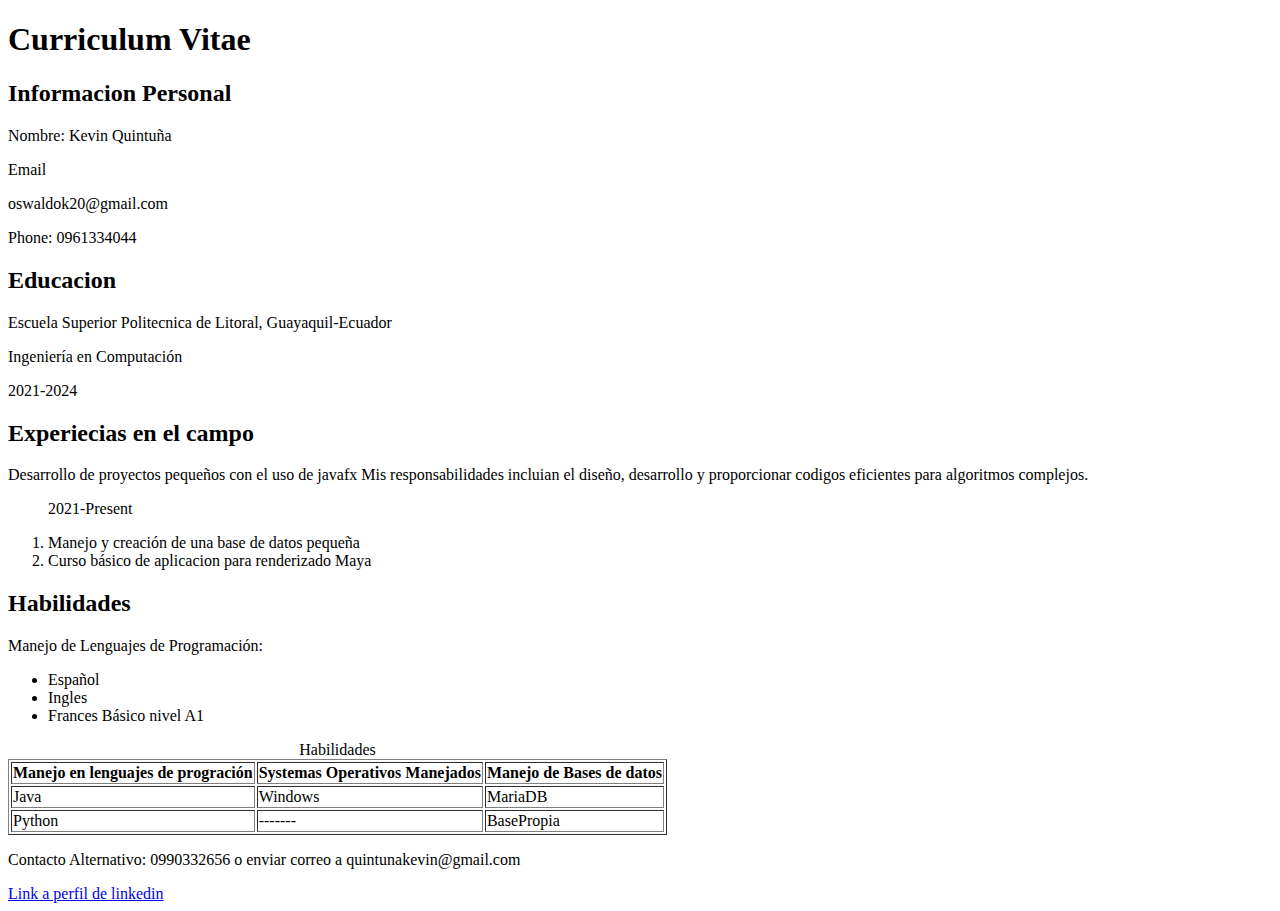
==== index.html @ fdeb3186 "Update index.html" ====
<!DOCTYPE html>
<html>
<head>
<title>Curriculum Vitae</title>
<meta charset="utf-8"> 
</head>
<body>
<header>
<h1>Curriculum Vitae</h1>
</header>
<main>
<section>
<h2>Informacion Personal</h2>
<p>Nombre: Kevin Quintuña</p>
<p>Email</p>
 <nav>
  <p>oswaldok20@gmail.com</p>
 </nav>
<p>Phone: 0961334044</p>
</section>
<section>
<h2>Educacion</h2>
<p>Escuela Superior Politecnica de Litoral, Guayaquil-Ecuador</p>
<span class=¨highlight¨>Ingeniería en Computación</p>
<p>2021-2024</p>
</section>
<section>
 <div class=¨section¨>
  <h2>Experiecias en el campo</h2>
 <p>Desarrollo de proyectos pequeños con el uso de javafx
  Mis responsabilidades incluian el diseño, desarrollo y proporcionar 
  codigos eficientes para algoritmos complejos.
  </p>
  <ol>
<p>2021-Present</p>
   <li>Manejo y creación de una base de datos pequeña</li>
    <li>Curso básico de aplicacion para renderizado Maya</li>
  </ol>
 </div>
</section>

<section>
<h2>Habilidades</h2>
<p> Manejo de Lenguajes de Programación:</p> 
 <ul>
  <li>Español</li>
  <li>Ingles</li>
  <li>Frances Básico nivel A1</li>
  </ul>
 
   <table border=¨1¨>
    <caption>Habilidades</caption>
    
<thead>
<tr>
<th>Manejo en lenguajes de progración</th>
<th>Systemas Operativos Manejados</th>
<th>Manejo de Bases de datos</th>
</tr>
</thead>
<tbody>
<tr>
<td>Java</td>
<td>Windows</td>
<td>MariaDB</td>
</tr>
 <tr>
<td>Python</td>
<td>-------</td>
<td>BasePropia</td>
</tr>
</tbody>
</table>

</section>
</main>
<footer>
 
<p>Contacto Alternativo: 0990332656 o enviar correo a quintunakevin@gmail.com</p>
 <a href=¨https://www.linkedin.com/feed/¨>Link a perfil de linkedin</a>
</footer>
</body>
</html>
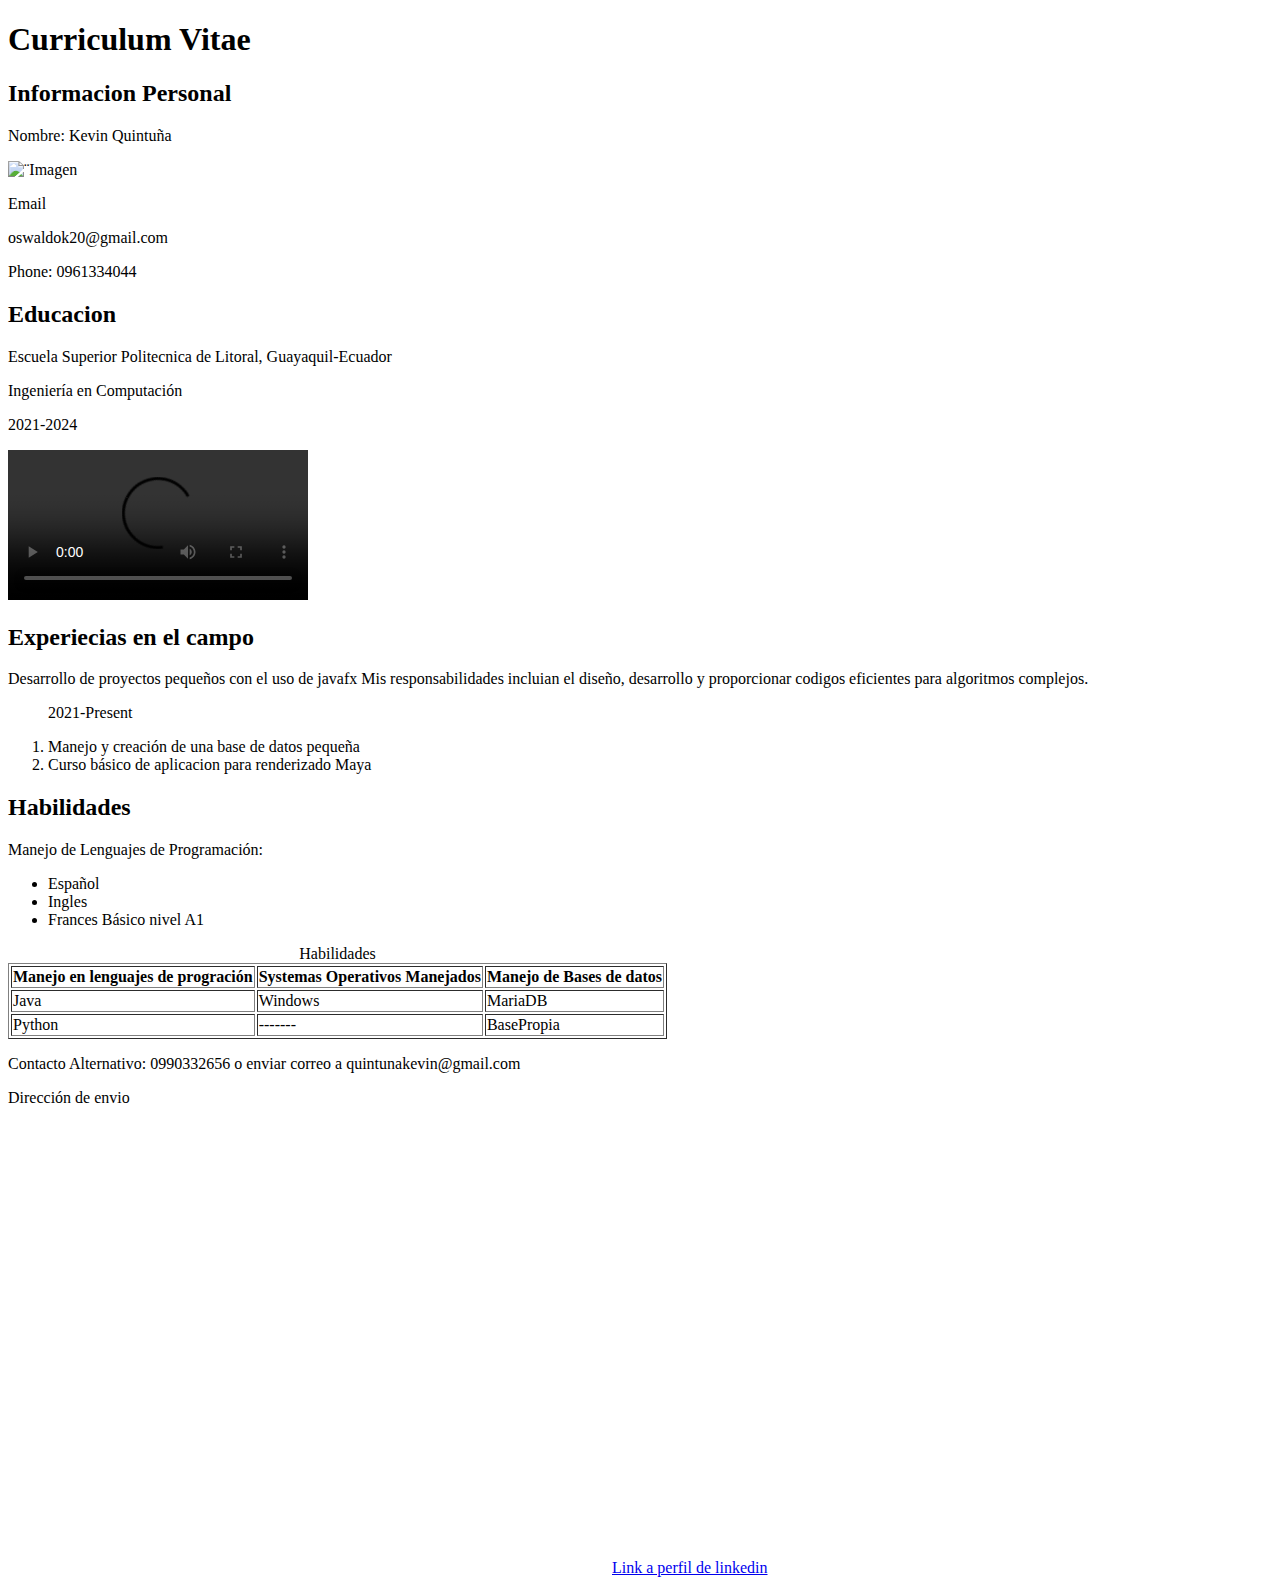
==== commit 63f456fb: "Update index.html" ====
--- a/index.html
+++ b/index.html
@@ -12,6 +12,7 @@
 <section>
 <h2>Informacion Personal</h2>
 <p>Nombre: Kevin Quintuña</p>
+ <img scr=¨https://s36496.pcdn.co/wp-content/uploads/2017/11/9-si-foto-cv.png¨ alt=¨Imagen postulante¨>
 <p>Email</p>
  <nav>
   <p>oswaldok20@gmail.com</p>
@@ -24,6 +25,11 @@
 <span class=¨highlight¨>Ingeniería en Computación</p>
 <p>2021-2024</p>
 </section>
+  
+  <video controls=¨yes¨>
+  <source src="ruta_del_video.mp4" type="video/mp4">
+   </video>
+ 
 <section>
  <div class=¨section¨>
   <h2>Experiecias en el campo</h2>
@@ -77,6 +83,13 @@
 <footer>
  
 <p>Contacto Alternativo: 0990332656 o enviar correo a quintunakevin@gmail.com</p>
+<p>Dirección de envio</p>
+   <iframe
+    width="600"
+    height="450"
+    frameborder="0" style="border:0"
+    src="https://www.google.com/maps/embed?pb=!1m18!1m12!1m3!1d387168.5088354774!2d-74.25986415397357!3d40.69714942280935!2m3!1f0!2f0!3f0!3m2!1i1024!2i768!4f13.1!3m3!1m2!1s0x89c24fa5d33f083b%3A0xc80b8f06e177fe62!2sNew%20York%2C%20EE.%20UU.!5e0!3m2!1ses!2smx!4v1621625027817!5m2!1ses!2smx">
+  </iframe>
  <a href=¨https://www.linkedin.com/feed/¨>Link a perfil de linkedin</a>
 </footer>
 </body>
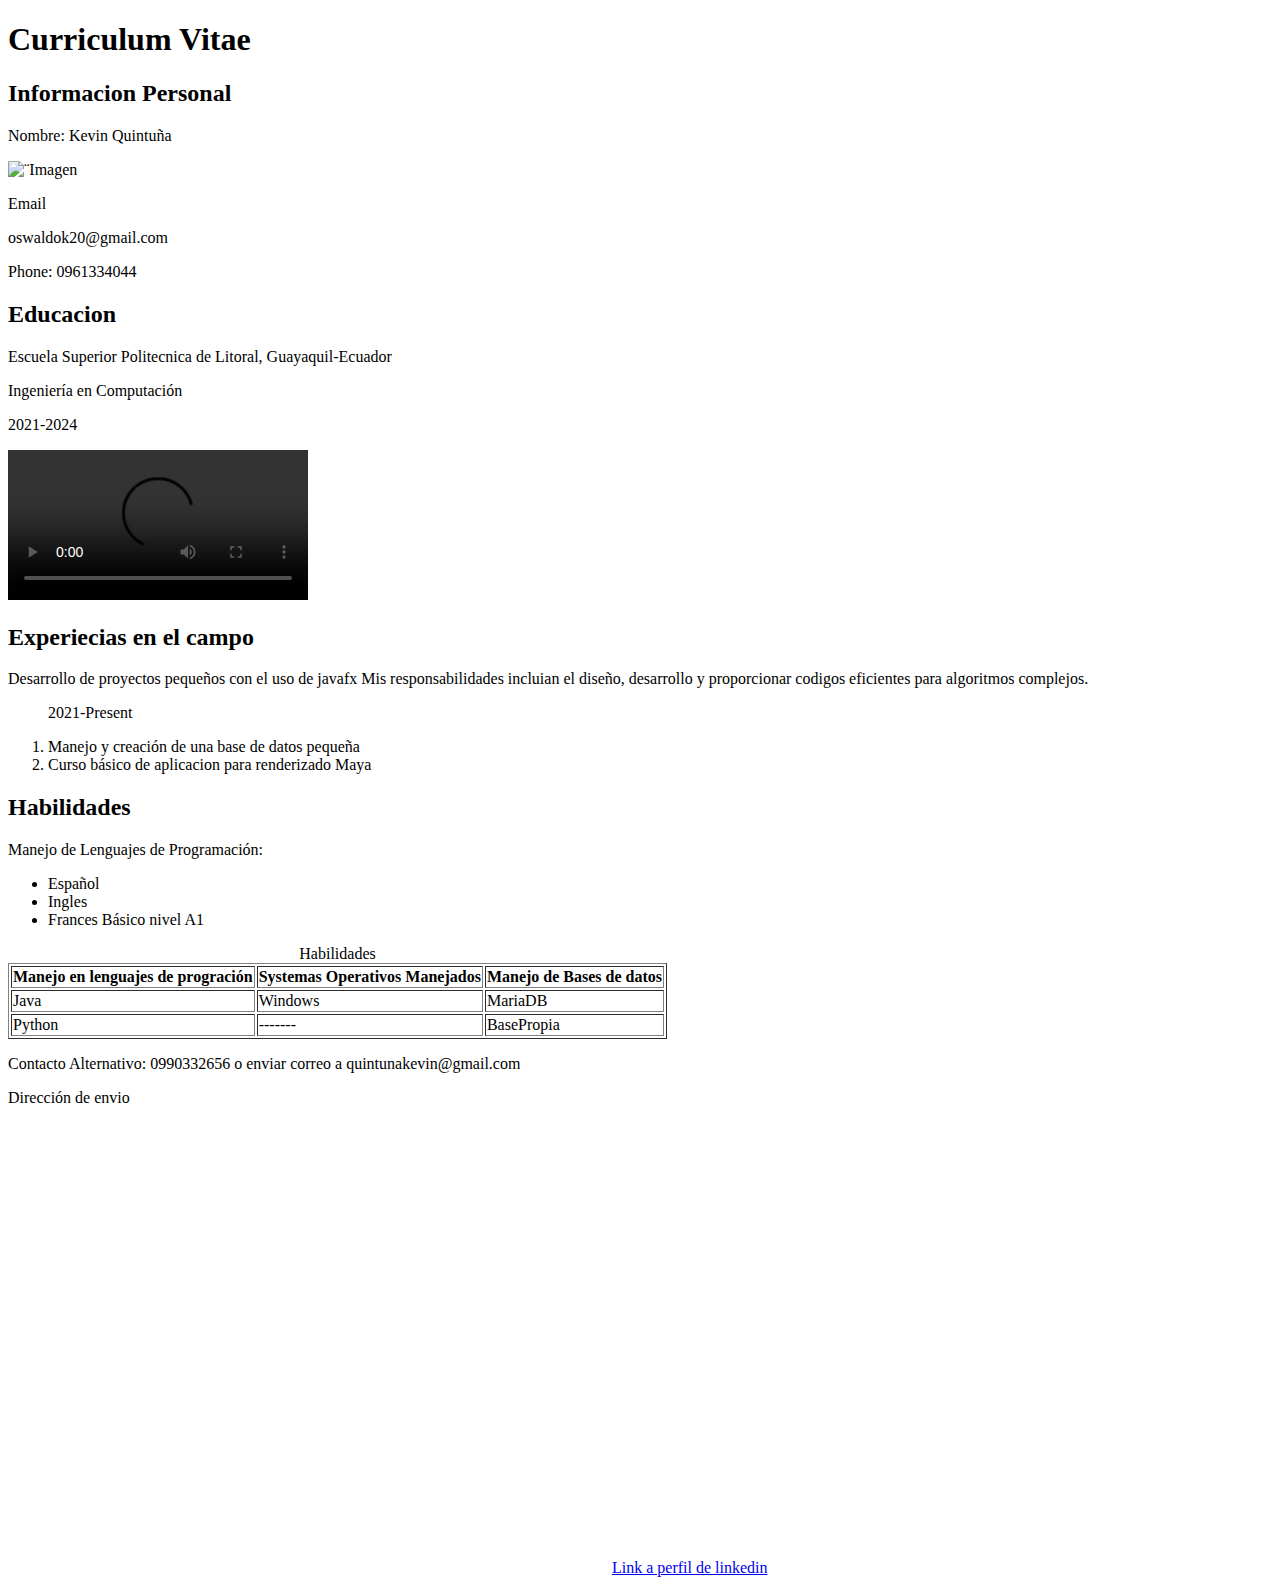
==== commit 9ed376dd: "Update index.html" ====
--- a/index.html
+++ b/index.html
@@ -12,7 +12,7 @@
 <section>
 <h2>Informacion Personal</h2>
 <p>Nombre: Kevin Quintuña</p>
- <img scr=¨https://s36496.pcdn.co/wp-content/uploads/2017/11/9-si-foto-cv.png¨ alt=¨Imagen postulante¨>
+ <img scr=.png¨ alt=¨Imagen postulante¨>
 <p>Email</p>
  <nav>
   <p>oswaldok20@gmail.com</p>
@@ -26,7 +26,7 @@
 <p>2021-2024</p>
 </section>
   
-  <video controls=¨yes¨>
+  <video controls>
   <source src="ruta_del_video.mp4" type="video/mp4">
    </video>
  
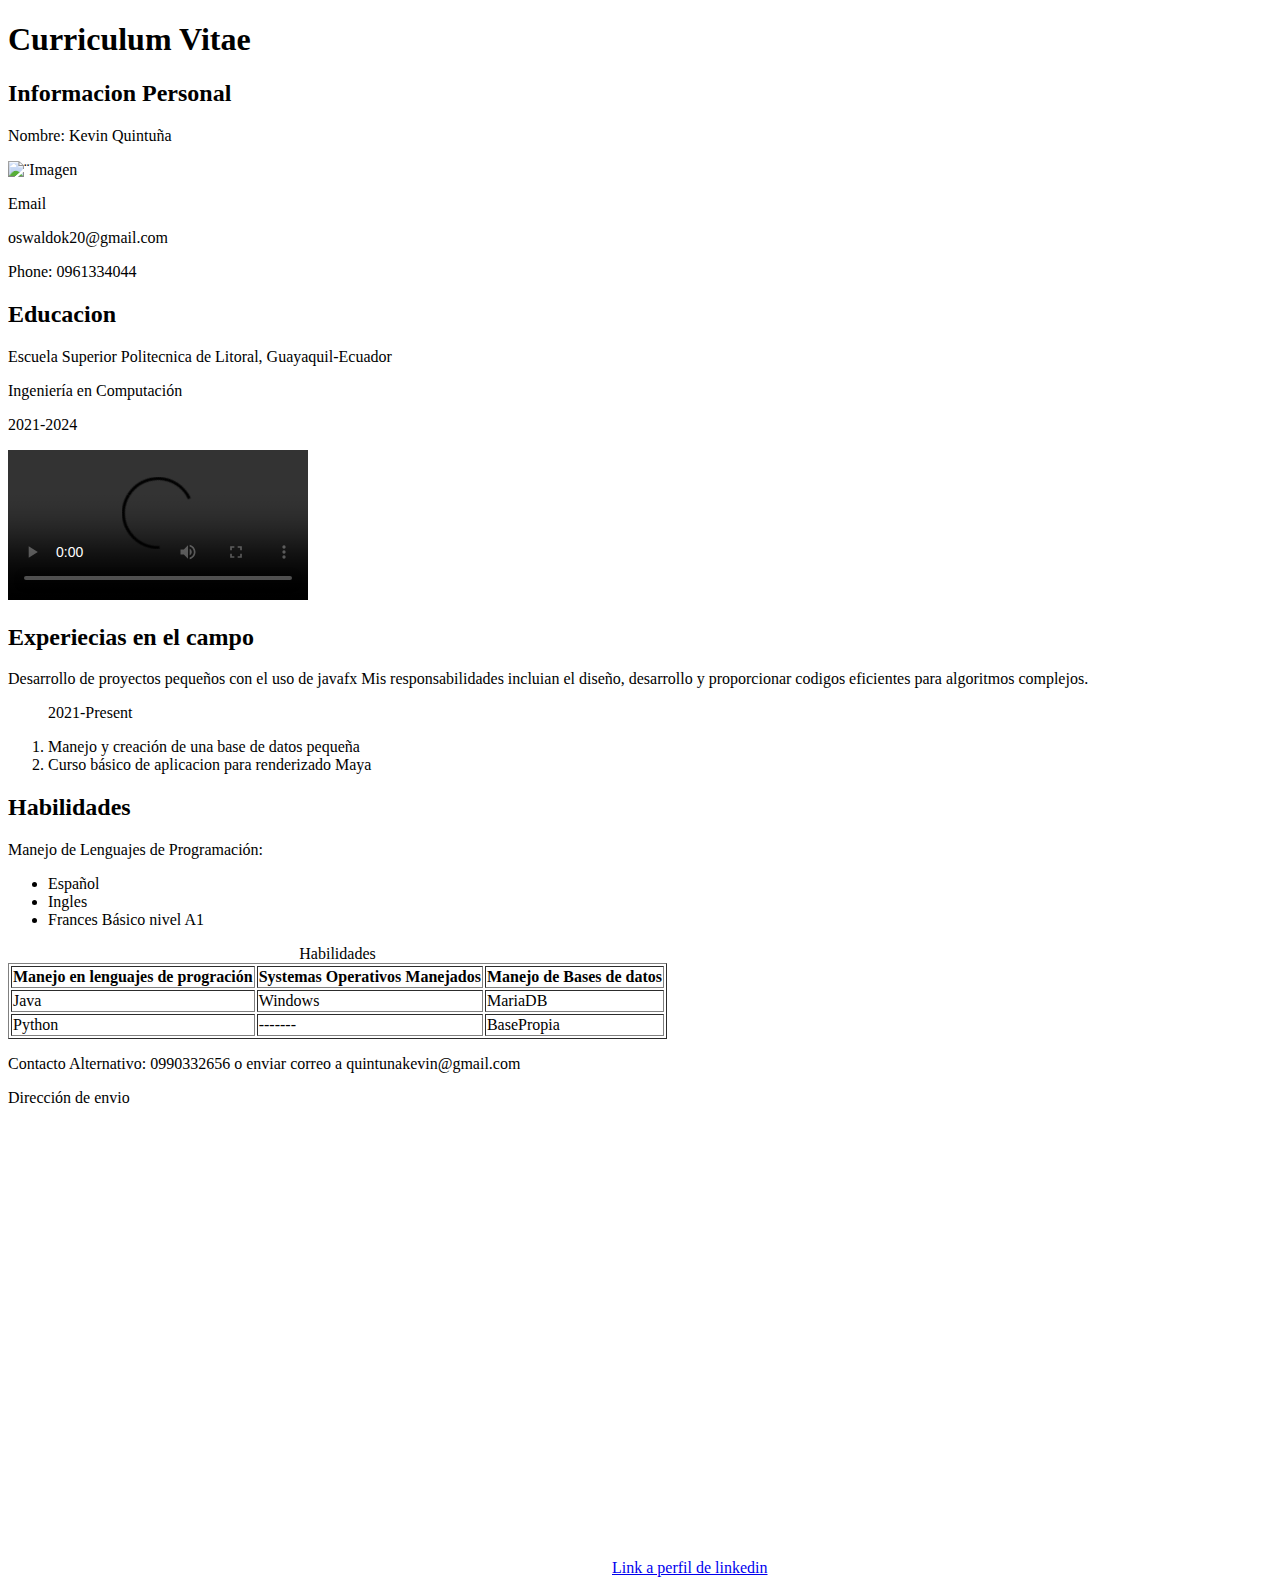
==== commit 9d95340d: "Update index.html" ====
--- a/index.html
+++ b/index.html
@@ -12,7 +12,7 @@
 <section>
 <h2>Informacion Personal</h2>
 <p>Nombre: Kevin Quintuña</p>
- <img scr=.png¨ alt=¨Imagen postulante¨>
+ <img scr=¨9-si-foto-cv.png¨ alt=¨Imagen postulante¨>
 <p>Email</p>
  <nav>
   <p>oswaldok20@gmail.com</p>
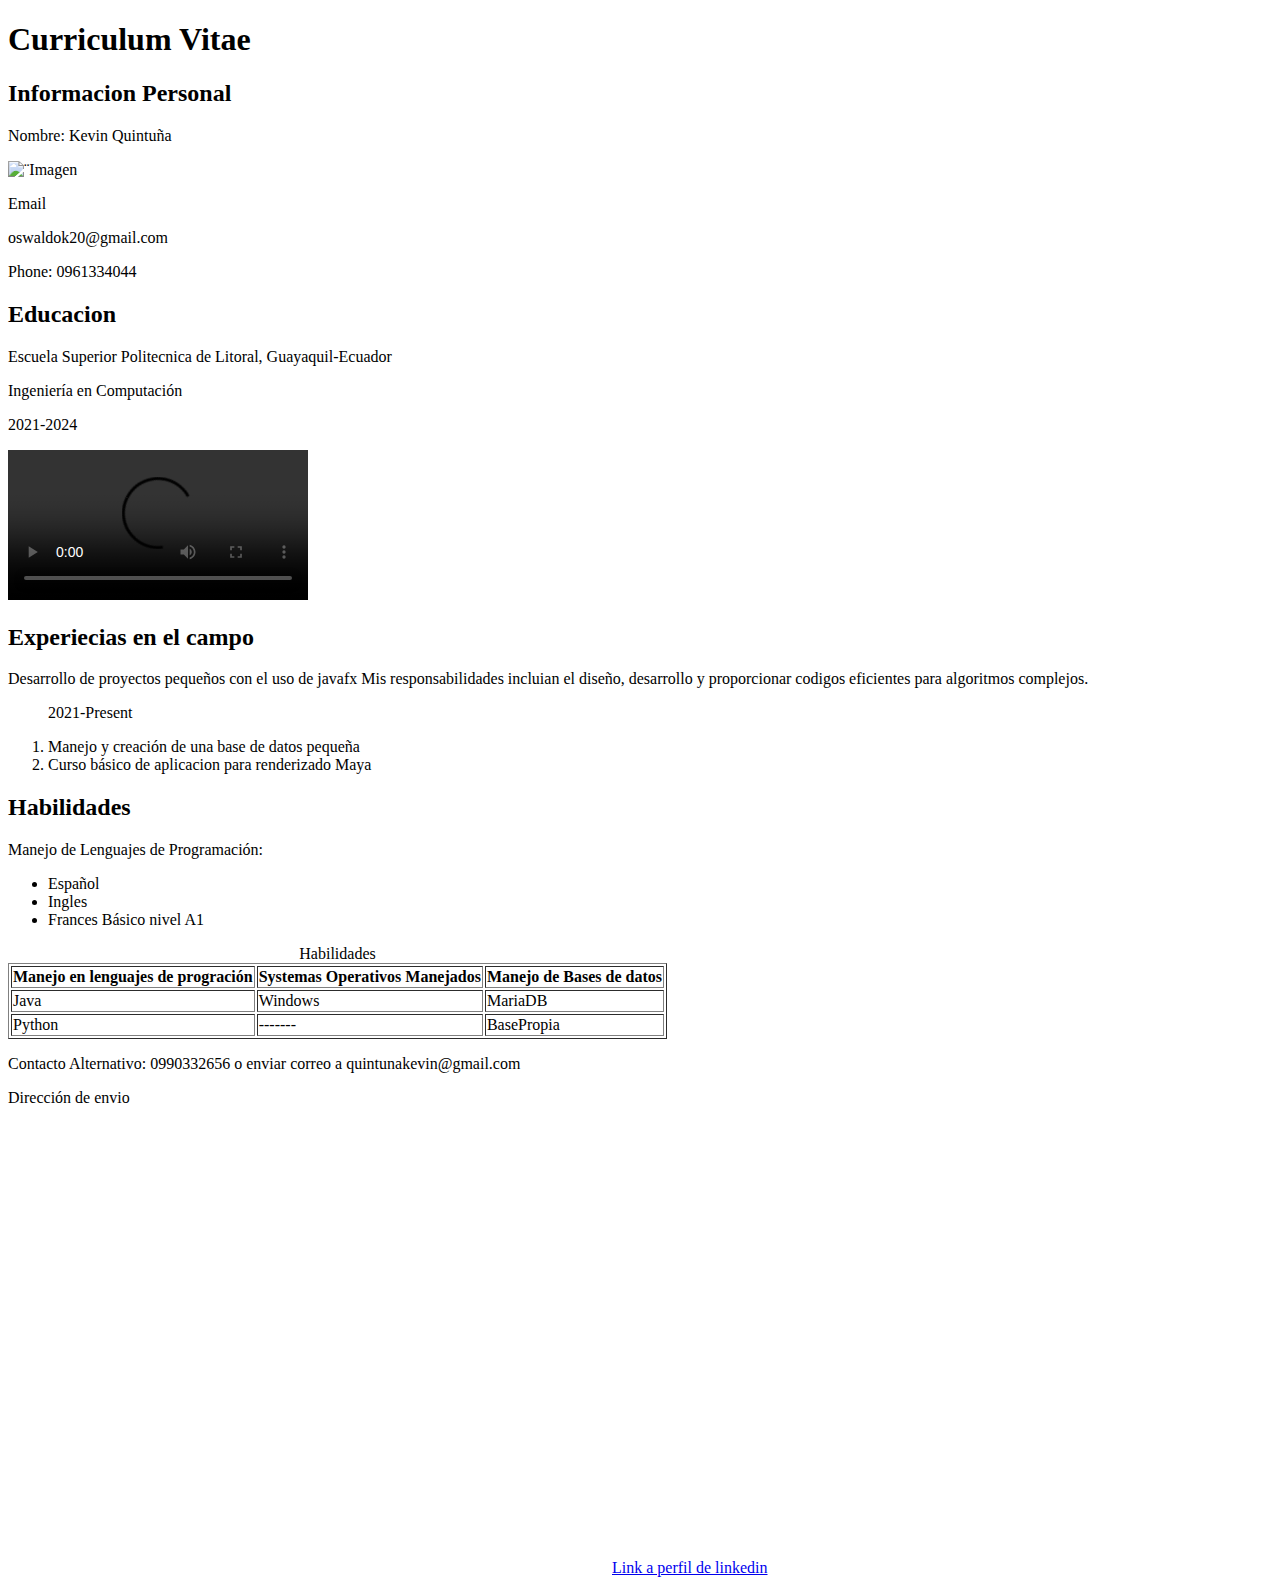
==== commit f2651405: "Update index.html" ====
--- a/index.html
+++ b/index.html
@@ -12,7 +12,7 @@
 <section>
 <h2>Informacion Personal</h2>
 <p>Nombre: Kevin Quintuña</p>
- <img scr=¨9-si-foto-cv.png¨ alt=¨Imagen postulante¨>
+ <img scr=¨https://placehold.co/600x400/png¨ alt=¨Imagen postulante¨>
 <p>Email</p>
  <nav>
   <p>oswaldok20@gmail.com</p>
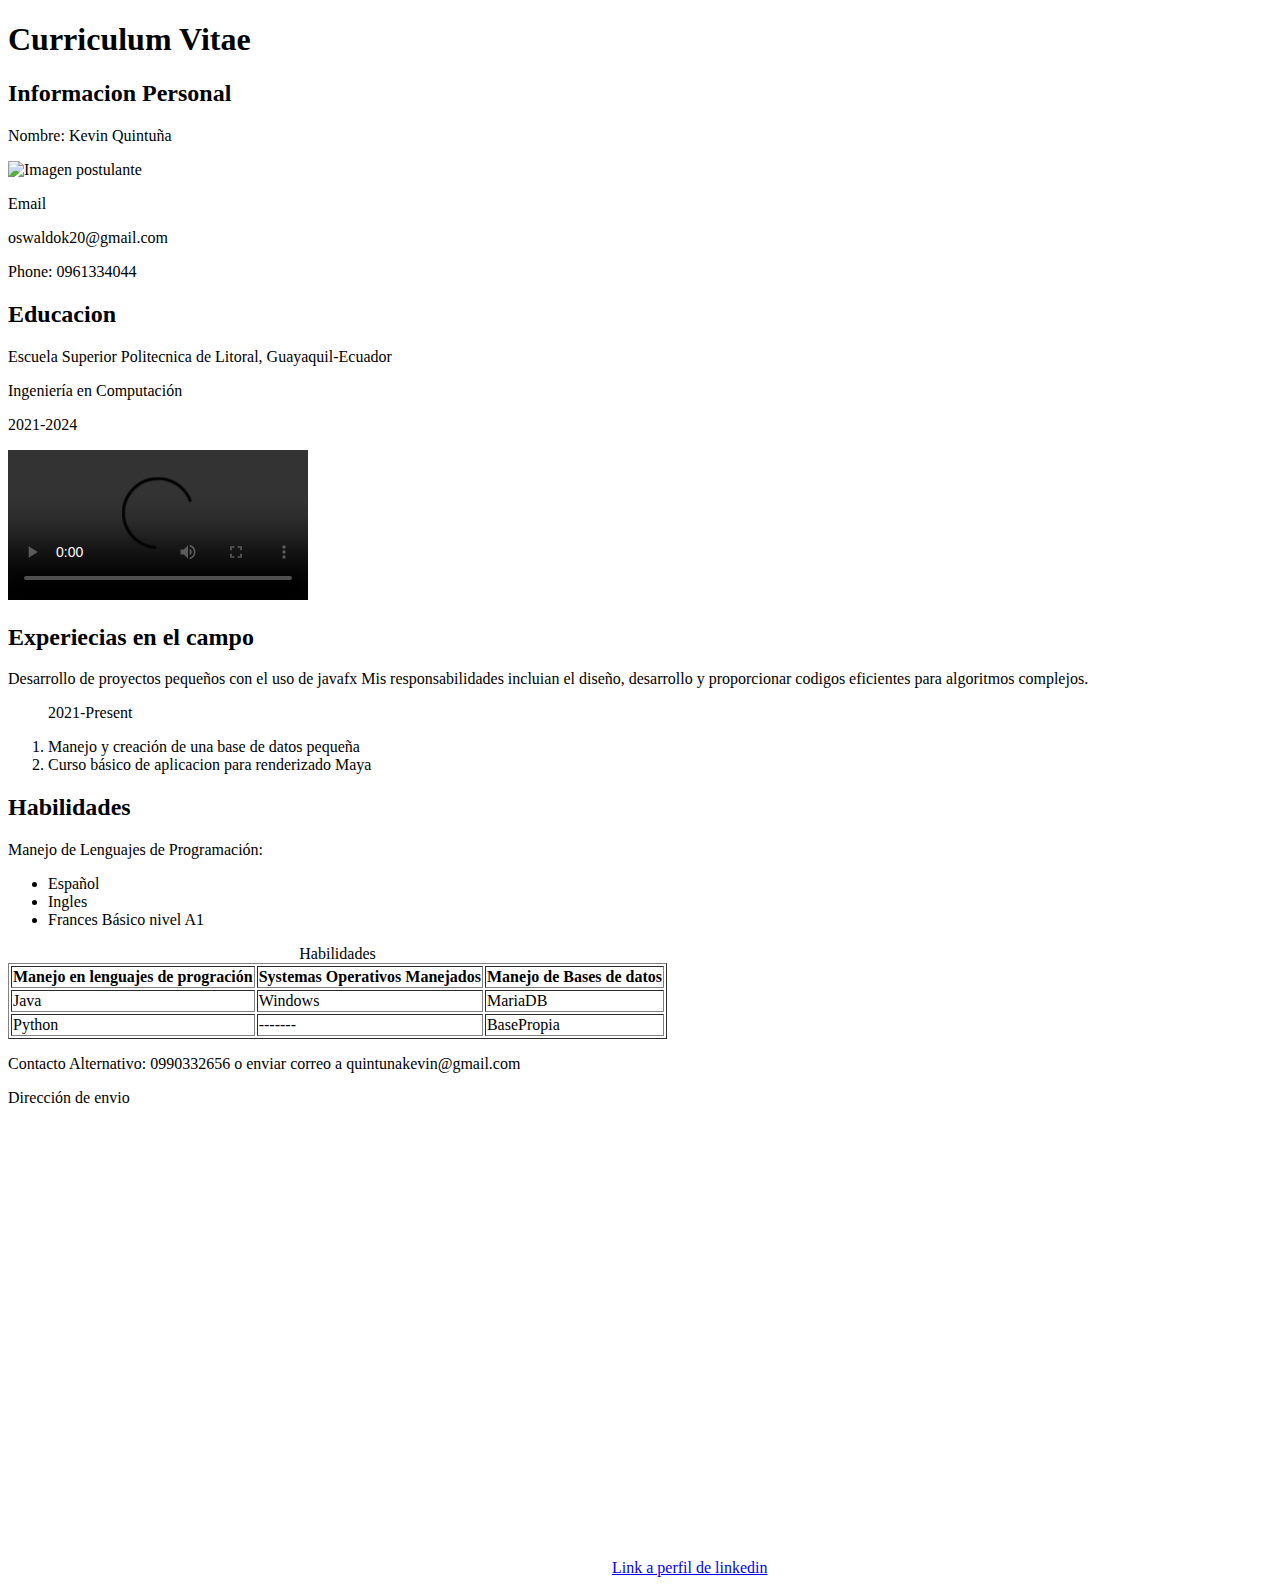
==== commit d990553d: "Update index.html" ====
--- a/index.html
+++ b/index.html
@@ -12,7 +12,9 @@
 <section>
 <h2>Informacion Personal</h2>
 <p>Nombre: Kevin Quintuña</p>
- <img scr=¨https://placehold.co/600x400/png¨ alt=¨Imagen postulante¨>
+
+ <img src="https://placehold.co/600x400/png" alt="Imagen postulante">
+ 
 <p>Email</p>
  <nav>
   <p>oswaldok20@gmail.com</p>
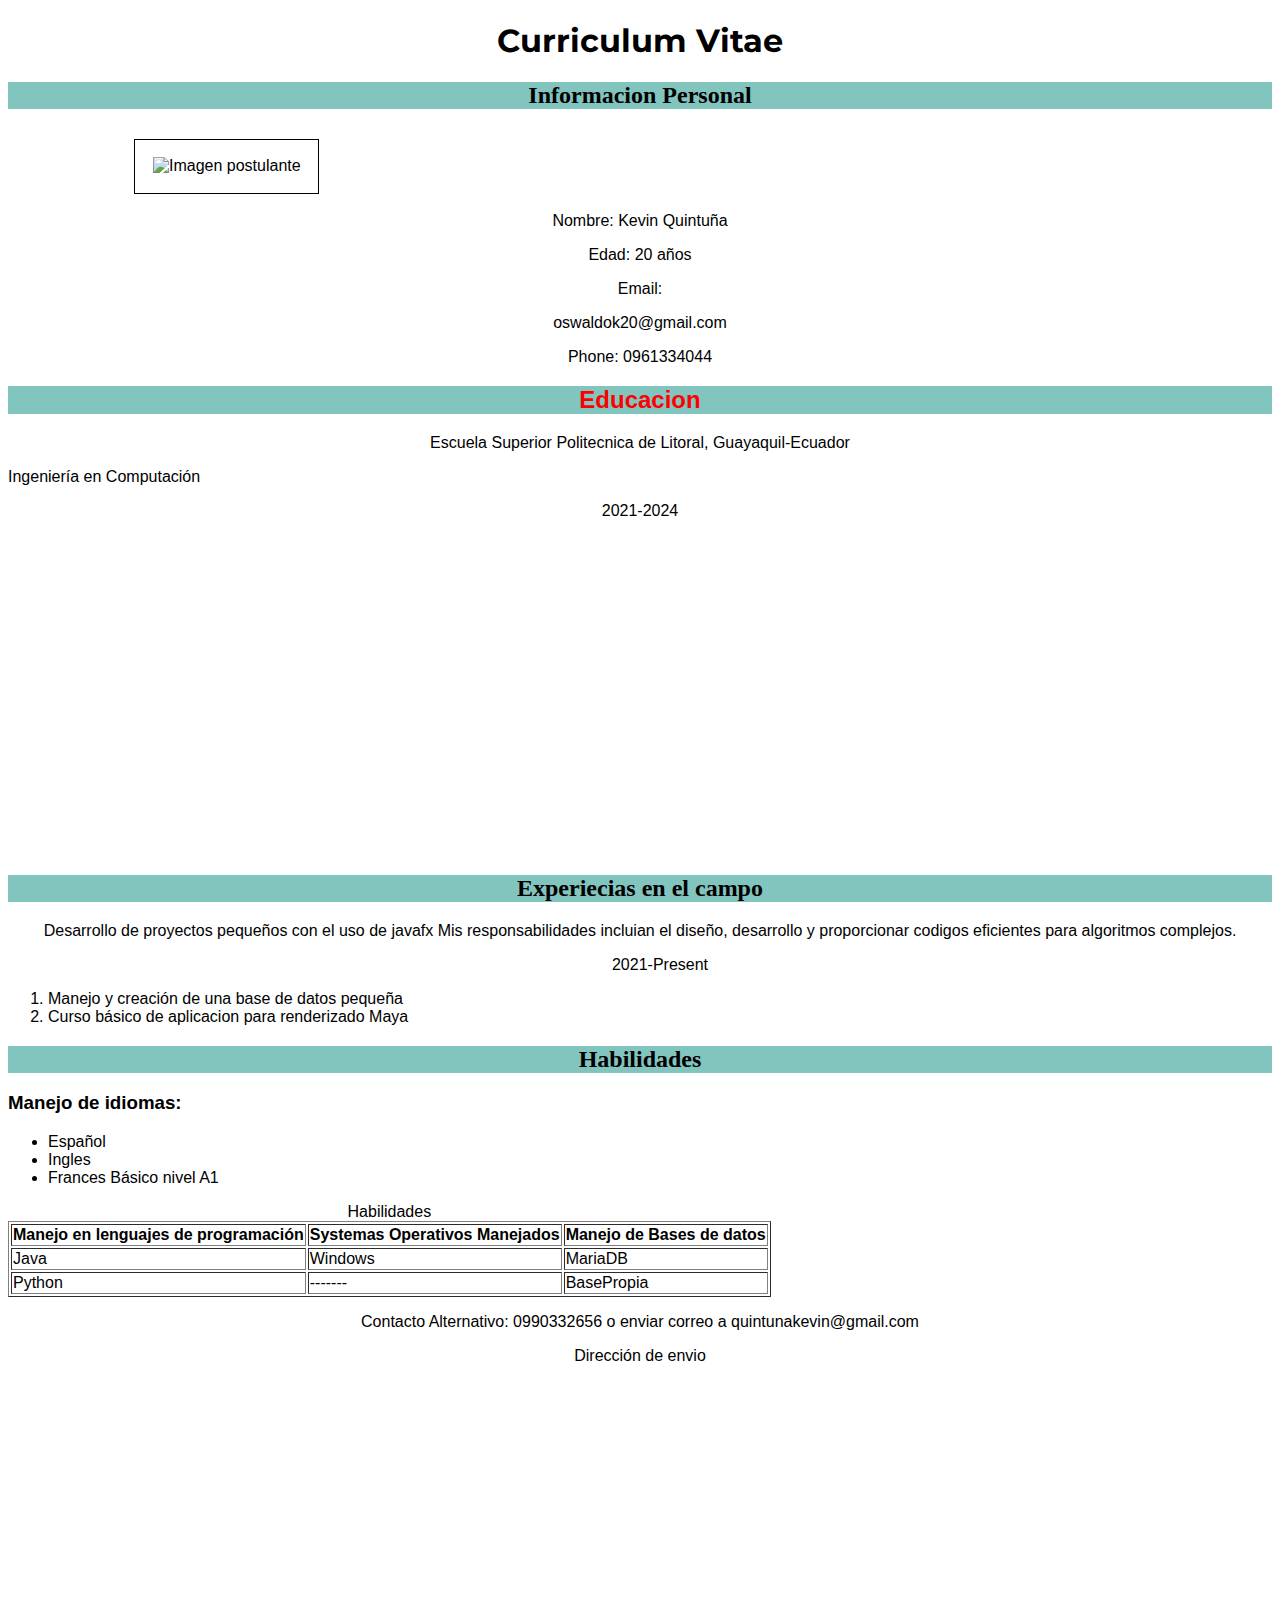
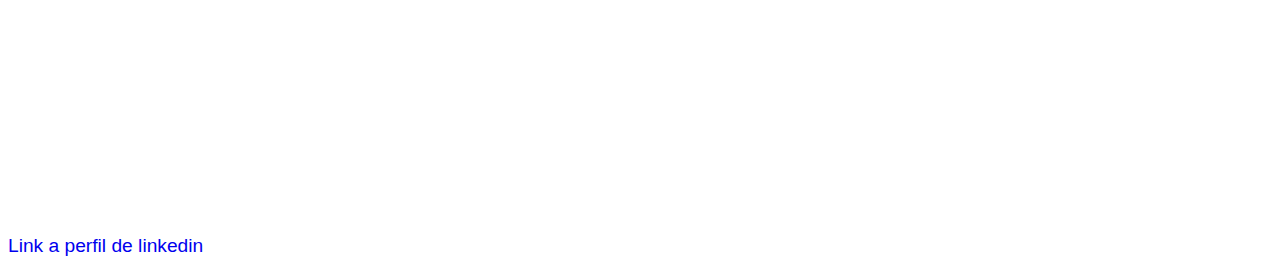
==== commit 990235d6: "cambios previos class" ====
--- a/index.html
+++ b/index.html
@@ -9,32 +9,33 @@
 <h1>Curriculum Vitae</h1>
 </header>
 <main>
-<section>
-<h2>Informacion Personal</h2>
-<p>Nombre: Kevin Quintuña</p>
-
- <img src="https://placehold.co/600x400/png" alt="Imagen postulante">
+<section id="principal">
+<h2 id="Informacionpersonal" class="titulo2">Informacion Personal</h2>
+ <div align="left"><img id="foto" src="https://placehold.co/200x200/png" alt="Imagen postulante"></div>
+ <link rel="stylesheet" href="stylesheets/style.css">
  
-<p>Email</p>
+ <p>Nombre: Kevin Quintuña</p>
+ <p>Edad: 20 años</p>
+ <p>Email:</p>
  <nav>
   <p>oswaldok20@gmail.com</p>
  </nav>
 <p>Phone: 0961334044</p>
+
 </section>
-<section>
-<h2>Educacion</h2>
+<section id="education">
+<h2 id="title2" class="education">Educacion</h2>
 <p>Escuela Superior Politecnica de Litoral, Guayaquil-Ecuador</p>
 <span class=¨highlight¨>Ingeniería en Computación</p>
 <p>2021-2024</p>
 </section>
   
-  <video controls>
-  <source src="ruta_del_video.mp4" type="video/mp4">
-   </video>
+<iframe width="560" height="315" src="https://www.youtube.com/embed/0vvHF0RKT9Q" title="YouTube video player" frameborder="0"
+allow="accelerometer; autoplay; clipboard-write; encrypted-media; gyroscope; picture-in-picture; web-share" allowfullscreen></iframe>
  
 <section>
  <div class=¨section¨>
-  <h2>Experiecias en el campo</h2>
+  <h2 id="title2" class="titulo2">Experiecias en el campo</h2>
  <p>Desarrollo de proyectos pequeños con el uso de javafx
   Mis responsabilidades incluian el diseño, desarrollo y proporcionar 
   codigos eficientes para algoritmos complejos.
@@ -48,8 +49,8 @@
 </section>
 
 <section>
-<h2>Habilidades</h2>
-<p> Manejo de Lenguajes de Programación:</p> 
+<h2 id="title2"  class="titulo2">Habilidades</h2>
+<h3> Manejo de idiomas:</h3> 
  <ul>
   <li>Español</li>
   <li>Ingles</li>
@@ -61,7 +62,7 @@
     
 <thead>
 <tr>
-<th>Manejo en lenguajes de progración</th>
+<th>Manejo en lenguajes de programación</th>
 <th>Systemas Operativos Manejados</th>
 <th>Manejo de Bases de datos</th>
 </tr>
@@ -86,12 +87,14 @@
  
 <p>Contacto Alternativo: 0990332656 o enviar correo a quintunakevin@gmail.com</p>
 <p>Dirección de envio</p>
+<section id="mapa">
    <iframe
     width="600"
     height="450"
     frameborder="0" style="border:0"
     src="https://www.google.com/maps/embed?pb=!1m18!1m12!1m3!1d387168.5088354774!2d-74.25986415397357!3d40.69714942280935!2m3!1f0!2f0!3f0!3m2!1i1024!2i768!4f13.1!3m3!1m2!1s0x89c24fa5d33f083b%3A0xc80b8f06e177fe62!2sNew%20York%2C%20EE.%20UU.!5e0!3m2!1ses!2smx!4v1621625027817!5m2!1ses!2smx">
-  </iframe>
+  </iframe><br>
+</section>
  <a href=¨https://www.linkedin.com/feed/¨>Link a perfil de linkedin</a>
 </footer>
 </body>
--- a/stylesheets/style.css
+++ b/stylesheets/style.css
@@ -0,0 +1,57 @@
+
+@import url('https://fonts.googleapis.com/css2?family=Montserrat:wght@600&display=swap');
+
+
+/*import desde google fonts , de la familia escogida en fontjoy*/
+
+*{
+    font-family: Arial, sans-serif;
+}
+
+ 
+.titulo2 {
+    font-family: Times New Roman, serif;
+    }
+P { text-align: center}
+h2 { text-align: center }
+h1 { text-align: center }
+
+h1 {
+    font-family: 'Montserrat';
+    }
+
+
+
+
+
+#title2,#Informacionpersonal {
+
+    background-color:#82c4be ;
+
+}
+
+section#education h2{
+    color: red;
+}
+
+a {
+    text-decoration: none; /* Elimina el subrayado */
+    font-size: 1.2rem; /* Aplica un tamaño de fuente de 1.2rem */
+  }
+
+#foto {
+    border: 1pt solid black;
+    padding: 1.1rem;
+    margin-top: 10px;
+    margin-left: 10%;
+    margin-right: 0%;
+    margin-bottom: 2px;
+
+}
+
+
+
+section#mapa {
+    display: block;
+    margin-left: 30%;
+    margin-right: 30% }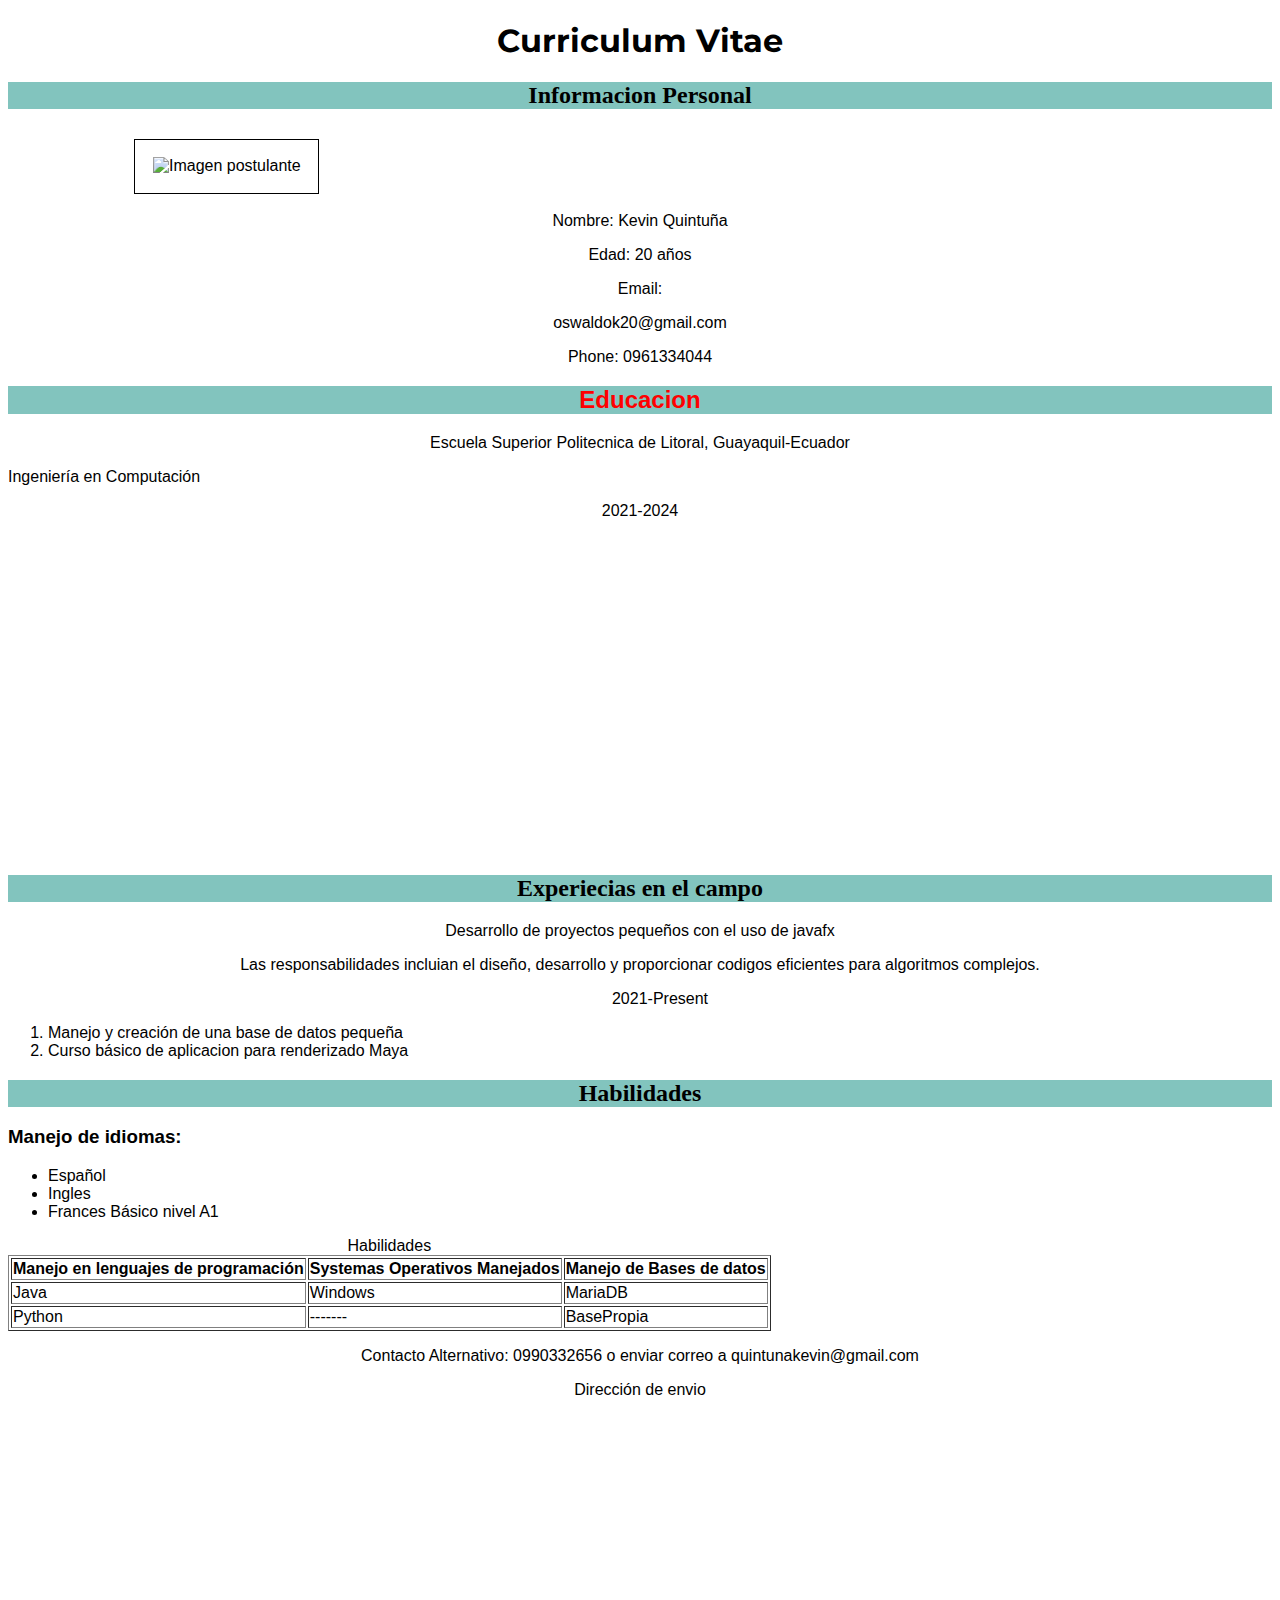
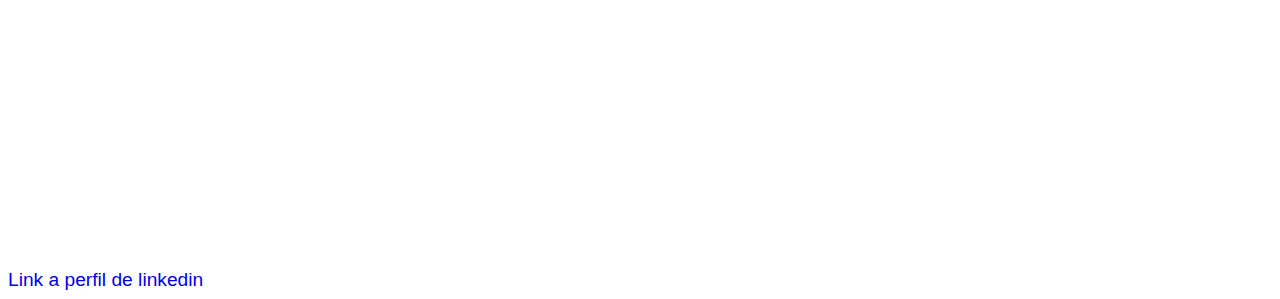
==== commit 36be73ae: "Update index.html" ====
--- a/index.html
+++ b/index.html
@@ -26,7 +26,7 @@
 <section id="education">
 <h2 id="title2" class="education">Educacion</h2>
 <p>Escuela Superior Politecnica de Litoral, Guayaquil-Ecuador</p>
-<span class=¨highlight¨>Ingeniería en Computación</p>
+<span class=¨highlight¨>Ingeniería en Computación</span>
 <p>2021-2024</p>
 </section>
   
@@ -36,8 +36,8 @@
 <section>
  <div class=¨section¨>
   <h2 id="title2" class="titulo2">Experiecias en el campo</h2>
- <p>Desarrollo de proyectos pequeños con el uso de javafx
-  Mis responsabilidades incluian el diseño, desarrollo y proporcionar 
+ <p>Desarrollo de proyectos pequeños con el uso de javafx</p>
+  <p>Las responsabilidades incluian el diseño, desarrollo y proporcionar 
   codigos eficientes para algoritmos complejos.
   </p>
   <ol>
